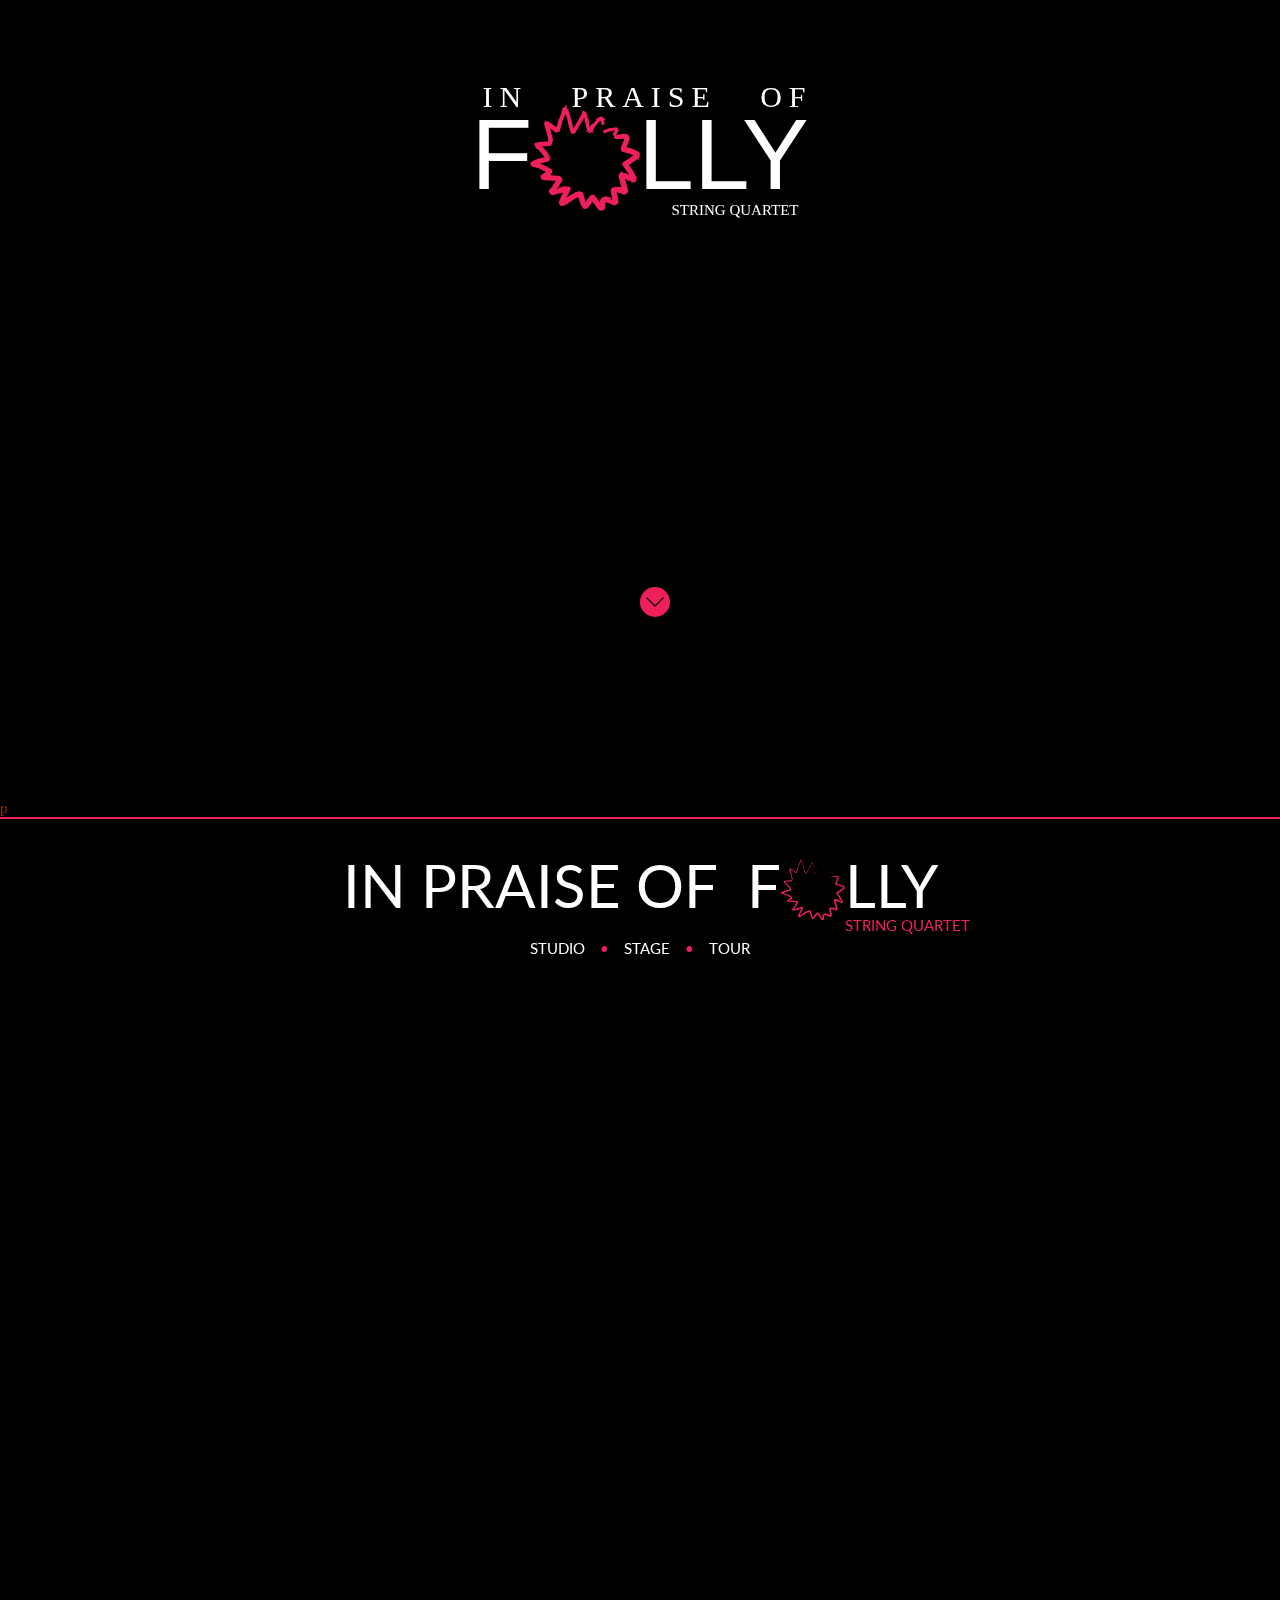
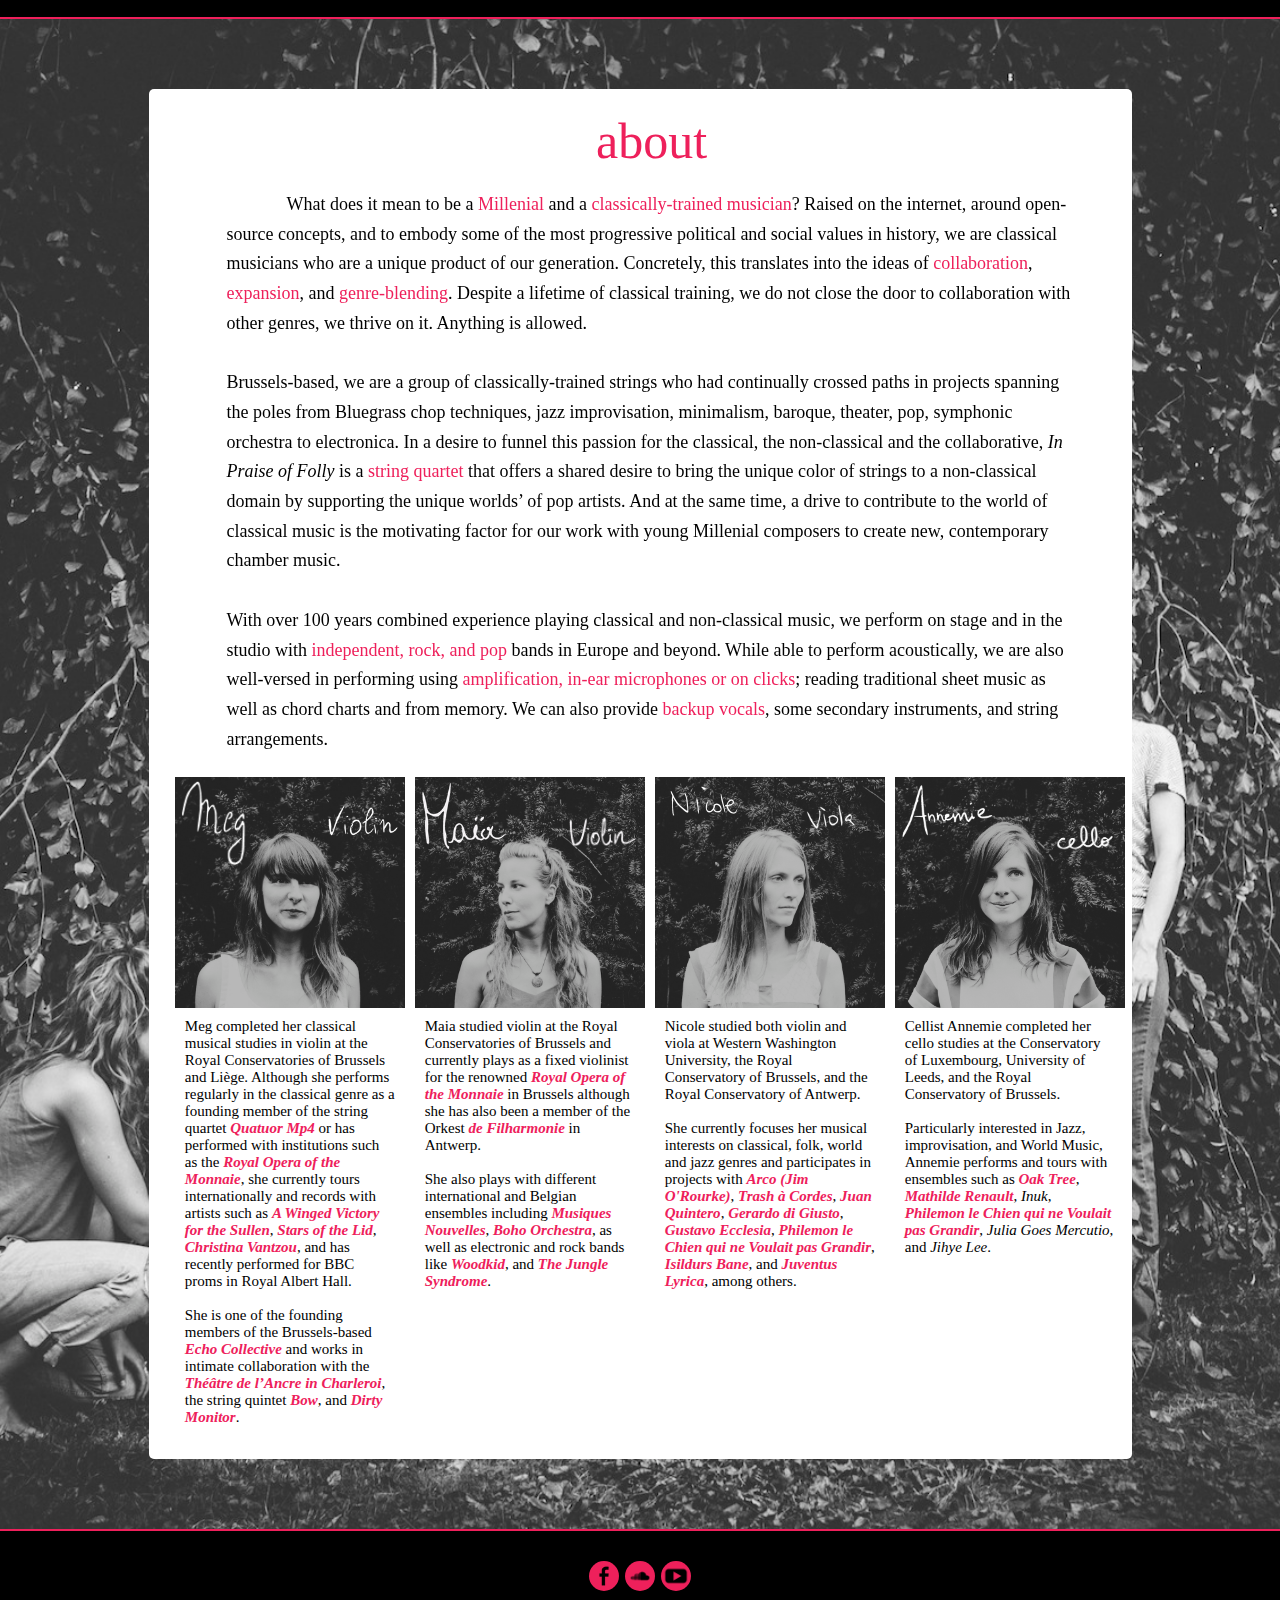
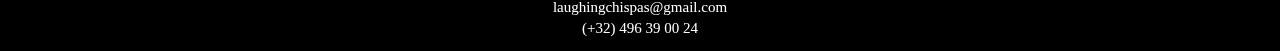
==== Documents/dev/projects/alba/index.html @ e02e5cf1 "first commit" ====
<!DOCTYPE html>
<html ng-app="angularApp">
<head lang="en">
    <meta charset="UTF-8">
    <meta name="viewport" content="width=device-width, initial-scale=1"/>

    <title>in praise of folly</title>

    <link rel="stylesheet" type="text/css" href="styles/main.css"/>
    <link rel="stylesheet" type="text/css" href="fonts/font.css"/>

    <script src="scripts/angular.min.js"></script>
    <script src="scripts/bootstrap.js"></script>
    <script src="scripts/bootstrap.min.js"></script>
    <script src="scripts/angularApp.js"></script>

    <link href="https://fonts.googleapis.com/css?family=Lato|Roboto|Slabo+27px" rel="stylesheet">


    <meta name="viewport" content="width=device-width, initial-scale=1.0">
    <link rel="shortcut icon" href="../favicon.ico">

    <link rel="stylesheet" type="text/css" href="styles/demo.css" />
    <link rel="stylesheet" type="text/css" href="styles/style1.css" />
    <script type="text/javascript" src="scripts/modernizr.custom.86080.js"></script>

    <LINK REL="icon" HREF="favicon.ico">

    <script src="https://ajax.googleapis.com/ajax/libs/jquery/3.1.1/jquery.min.js"></script>
    <script>

$(document).ready(function(){
  // Add smooth scrolling to all links
  $("a").on('click', function(event) {
    if (this.hash !== "") {
      event.preventDefault();
      var hash = this.hash;
      $('html, body').animate({
        scrollTop: $(hash).offset().top
      }, 800, function(){
        window.location.hash = hash;
      });
    } // End if
  });
});

$(document).ready(function(){

	// hide .navbar first
	$(".navbar").hide();

	// fade in .navbar
	$(function () {
		$(window).scroll(function () {
            // set distance user needs to scroll before we fadeIn navbar
			if ($(this).scrollTop() > 600) {
			    $('.navbar').fadeIn();
			}
			else {
				$('.navbar').fadeOut();
			}
		});


	});

});


$(document).ready(function(){

	// hide .navbar1 first
	$(".navbar1").hide();

	// fade in .navbar1
	$(function () {
		$(window).scroll(function () {
            // set distance user needs to scroll before we fadeIn navbar
			if ($(this).scrollTop() > 600) {
			    if ($(this).scrollTop() < 2300) {
				    $('.navbar1').fadeIn();
				}
				else {
				    $('.navbar1').fadeOut();
			    }
			}
			else {
				$('.navbar1').fadeOut();
			}
		});


	});

});


$(document).ready(function() {
    $(".scroll").click(function(event){
        $('html, body').animate({scrollTop: '+=550px'}, 800);
    });
});


</script>

</head>

<body ng-controller="albaController">

<div id="top"></div>

<nav class="navbar" role="navigation">
    <a href="#top">
        <div class="container-fluid"> <img class="arrow-up-test" src="assets/arrow_up.png"></div>
    </a>
</nav>

<nav class="navbar1" role="navigation">
    <a class="scroll">
        <img class="arrow-down-two" src="assets/arrow_down.png">
    </a>
</nav>


<div id="page">
    <ul class="cb-slideshow">
        <li><span></span><div></div></li>
        <li><span></span><div></div></li>
        <li><span></span><div></div></li>
        <li><span></span><div></div></li>
        <li><span></span><div></div></li>
    </ul>
    <div class="container-hero-image">
        <div class="hero-text">
            <div class="top-text">
                <div>in</div> <div>praise</div> <div>of</div>
            </div>
            <div class="middle-text">
                <div class="bottom-text">F<span class="logo"><b>{</b></span>LLY</div>
            </div>
            <div class="subtitle">string quartet</div>
        </div>
    </div>
    p
        <img class="arrow-down" src="assets/arrow_down.png">
    </a>
</div>

<div id="second-title"></div>

<div class="bottom">
    <div class="container">
        <div class="second-title-container">
            <div class="panel"><div class="second-title">IN PRAISE OF &nbspF<span id="logo-embed">{</span>LLY</div></div>
            <div class="string-quartet">String Quartet</div>
            <!--<div class="genre"> <span>Pop</span><span> and </span><span>Contemporary Chamber</span>
            </div>-->
            <div class="second-sub-title"><span class="points">Studio</span><span class="dot">•</span><span class="points">Stage</span><span class="dot">•</span><span class="points">Tour</span>
            </div>
        </div>

        <div class="video-container">
            <div class="internal-container">
                <iframe width="560" height="315" src="https://www.youtube.com/embed/kcdoWaRdyWs" frameborder="0" allowfullscreen></iframe>
            </div>
        </div>
    </div>

<div class="pic-container-wrapper" id="pic-container-wrapper">
    <div class="pic-container" id="pic-container">
        <div class="about">about</div>
        <div class="explanation">What does it mean to be a <span class="pink">Millenial</span> and a <span class="pink">classically-trained musician</span>?
            Raised on the internet, around open-source concepts, and to embody some of the most progressive political and social values in history, we are classical musicians
            who are a unique product of our generation.
            Concretely, this translates into the ideas of <span class="pink">collaboration</span>, <span class="pink">expansion</span>, and <span class="pink">genre-blending</span>. Despite a lifetime of classical training,
            we do not close the door to collaboration with other genres, we thrive on it. Anything is allowed.
            <br><br>
            Brussels-based, we are a group of classically-trained strings who had continually crossed paths in projects
            spanning the poles from Bluegrass chop techniques, jazz improvisation, minimalism, baroque, theater, pop,
            symphonic orchestra to electronica. In a desire to funnel this passion for the classical, the non-classical and the collaborative,
            <i>In Praise of Folly</i> is a <span class="pink">string quartet</span> that offers a shared desire to bring the unique color of strings to a non-classical domain by
            supporting the unique worlds’ of pop artists. And at the same time, a drive to contribute to the world of classical music is the motivating
            factor for our work with young Millenial composers to create new, contemporary chamber music.
            <br><br>
            With over 100 years combined experience playing classical and non-classical music,
            we perform on stage and in the studio with <span class="pink">independent, rock, and pop</span> bands in Europe and beyond.
            While able to perform acoustically, we are also well-versed in performing using <span class="pink">amplification,
            in-ear microphones or on clicks</span>; reading traditional sheet music as well as chord charts and from memory.
            We can also provide <span class="pink">backup vocals</span>, some secondary instruments, and string arrangements.
        </div>

        <div class="pic-and-text">
            <img class="pic" src="assets/meg.jpg">
            <img id="meg_name" src="assets/meg_name_resize.png">
            <img id="meg_instru" src="assets/meg_instrument.png">
            <div class="mini-bio">
                Meg completed her classical musical studies in violin at the Royal Conservatories of Brussels and Liège. Although she performs regularly
                in the classical genre as a founding member of the string quartet <a href="http://www.quatuormp4.com" target="_blank" class="pink"><b><i>Quatuor Mp4</i></b></a> or has performed with institutions such as
                the <a href="https://www.lamonnaie.be/en/program?c=1" target="_blank" class="pink"><b><i>Royal Opera of the Monnaie</i></b></a>, she currently tours internationally
                and records with artists such as <a href="http://awvfts.com/" target="_blank" class="pink"><b><i>A Winged Victory for the Sullen</i></b></a>,
                <a href="https://www.facebook.com/starsofthelid/" target="_blank" class="pink"><b><i>Stars of the Lid</i></b></a>,  <a href="http://www.christinavantzou.com/" target="_blank" class="pink"><b><i>Christina Vantzou</i></b></a>,
                 and has recently performed for BBC proms
                in Royal Albert Hall.
                <br><br>

                She is one of the founding members of the Brussels-based <a href="https://www.echocollective.be/" target="_blank" class="pink"><b><i>Echo Collective</i></b></a>
                and works in intimate collaboration
                with the <a href="https://www.ancre.be/" target="_blank" class="pink"><b><i>Théâtre de l’Ancre in Charleroi</i></b></a>, the string quintet
                <a href="https://www.facebook.com/bowquintet/?fref=ts" target="_blank" class="pink"><b><i>Bow</i></b></a>,
                and <a href="http://www.dirtymonitor.com/" target="_blank" class="pink"><b><i>Dirty Monitor</i></b></a>.

            </div>
        </div>
        <div class="pic-and-text">
            <img class="pic" src="assets/maia.jpg">
            <img id="maia_name" src="assets/maia_name.png">
            <img id="maia_instru" src="assets/maia_instru.png">
            <div class="mini-bio"> Maia studied violin at the Royal Conservatories of Brussels and currently plays as a fixed
                violinist for the renowned <a href="https://www.lamonnaie.be/en/program?c=1" target="_blank" class="pink"><b><i>Royal Opera of the Monnaie</i></b></a>
                in Brussels although she has also been a member of the Orkest
                <a href="http://www.defilharmonie.be/" target="_blank" class="pink"><b><i>de Filharmonie</i></b></a>
                in Antwerp.

                <br><br>
                She also plays with different international and Belgian ensembles including <a href="http://www.musiquesnouvelles.com/" target="_blank" class="pink"><b><i>Musiques Nouvelles</i></b></a>,
                <a href="http://bohoplayers.com/about/the-orchestra/?lang=en" target="_blank" class="pink"><b><i>Boho Orchestra</i></b></a>, as well as electronic
                and rock bands like <a href="http://www.woodkid.com/" target="_blank" class="pink"><b><i>Woodkid</i></b></a>,
                and <a href="https://www.facebook.com/thejunglesyndrome/" target="_blank" class="pink"><b><i>The Jungle Syndrome</i></b></a>. </div>
        </div>
        <div class="pic-and-text">
            <img class="pic" src="assets/nicole.jpg">
            <img id="nicole_name" src="assets/nicole_resized_name.png">
            <img id="nicole_instru" src="assets/nicole_instru.png">
            <div class="mini-bio"> Nicole studied both violin and viola at Western Washington University,
                the Royal Conservatory of Brussels, and the Royal Conservatory of Antwerp.
                <br><br>
                She currently focuses
                her musical interests on classical, folk, world and jazz genres and participates in projects with
                <a href="https://www.discogs.com/Giovanni-Di-Domenico-Jim-ORourke-Arco/release/7528863" target="_blank" class="pink"><b><i>Arco (Jim O'Rourke)</i></b></a>,
                <a href="https://www.facebook.com/TrashACordes/info" target="_blank" class="pink"><b><i>Trash à Cordes</i></b></a>,
                <a href="https://www.facebook.com/Juan-Quintero-Pagina-501581256590791/?ref=ts&fref=ts" target="_blank" class="pink"><b><i>Juan Quintero</i></b></a>,
                <a href="http://gerardodigiusto.free.fr/" target="_blank" class="pink"><b><i>Gerardo di Giusto</i></b></a>,
                <a href="https://www.facebook.com/GusEcclesiaOficial/" target="_blank" class="pink"><b><i>Gustavo Ecclesia</i></b></a>,
                <a href="https://philemonchien.wordpress.com/" target="_blank" class="pink"><b><i>Philemon le Chien qui ne Voulait pas Grandir</i></b></a>,
                <a href="https://www.facebook.com/ibexpo/" target="_blank" class="pink"><b><i>Isildurs Bane</i></b></a>, and
                <a href="http://www.juventuslyrica.org.ar/index.php" target="_blank" class="pink"><b><i>Juventus Lyrica</i></b></a>, among others.
            </div>
        </div>
        <div class="pic-and-text">
            <img class="pic" src="assets/annemie.jpg">
            <img id="annemie_name" src="assets/annemie_name.png">
            <img id="annemie_instru" src="assets/annemie_instru.png">
            <div class="mini-bio"> Cellist Annemie completed her cello studies at the Conservatory of Luxembourg, University of Leeds,
                and the Royal Conservatory of Brussels.
                <br><br>
                Particularly interested in Jazz, improvisation, and World Music, Annemie performs and tours with
                ensembles such as
                <a href="http://www.oaktreetrio.com/" target="_blank" class="pink"><b><i>Oak Tree</i></b></a>,
                <a href="http://www.igloorecords.be/artists/mathilde-renault/" target="_blank" class="pink"><b><i>Mathilde Renault</i></b></a>,
                <i>Inuk</i>,
                <a href="https://philemonchien.wordpress.com/" target="_blank" class="pink"><b><i>Philemon le Chien qui ne Voulait pas Grandir</i></b></a>,
                <i>Julia Goes Mercutio</i>, and
                <i>Jihye Lee</i>.
            </div>
        </div>
    </div>
</div>

<div class="footer">
    <div class="footer-icons">
        <a href="https://www.facebook.com/inpraiseoffolly/" target="_blank">
            <img class="icon" src="assets/facebook-icon.png">
        </a>
        <a href="https://soundcloud.com/inpraiseoffolly" target="_blank">
            <img class="icon" src="assets/sound_cloud.png">
        </a>
        <a href="http://www.youtube.com" target="_blank">
            <img class="icon" src="assets/youtube.png">
        </a>
        <div class="footer-info">laughingchispas@gmail.com</div>
        <div class="footer-info">(+32) 496 39 00 24</div>
    </div>
</div>

    <script>
function scrollTo(to, duration) {
    if (document.body.scrollTop == to) return;
    var diff = to - document.body.scrollTop;
    var scrollStep = Math.PI / (duration / 10);
    var count = 0, currPos;
    start = element.scrollTop;
    scrollInterval = setInterval(function(){
        if (document.body.scrollTop != to) {
            count = count + 1;
            currPos = start + diff * (0.5 - 0.5 * Math.cos(count * scrollStep));
            document.body.scrollTop = currPos;
        }
        else { clearInterval(scrollInterval); }
    },10);
}

function test(elID)
{
    var dest = document.getElementById(elID);
    scrollTo(dest.offsetTop, 600);
}
</script>

</body>
</html>
---- Documents/dev/projects/alba/styles/main.css ----
/******* COLOR VARIABLES *********/
@font-face {
  font-family: 'Journal';
  src: url("../fonts/journal.ttf") format("truetype"); }
body {
  padding: 0;
  margin: 0;
  font-family: 'Daniel';
  -webkit-animation: bugfix infinite 1s;
  height: calc(100% - 10px);
  position: relative;
  background-color: black; }

.site {
  overflow: hidden; }

a {
  text-decoration: none; }

.subtitle {
  font-family: "Tinos", serif;
  font-size: 20px;
  color: white;
  text-align: right;
  padding: 0 10px 0 0; }

#top {
  position: absolute;
  top: 0; }

/****************************************/
#page {
  position: relative;
  height: 100%; }
  #page .container-hero-image {
    margin: 0 auto;
    padding: 0;
    color: white;
    position: absolute;
    top: 0;
    left: 0;
    width: 100%;
    height: 800px; }
    #page .container-hero-image .hero-text {
      font-family: 'Slabo';
      padding: 80px 0 0 0; }
      #page .container-hero-image .hero-text .top-text {
        display: flex;
        justify-content: space-between;
        font-size: 30px;
        width: 330px;
        padding: 0 0 0 15px;
        margin: 0 auto -20px auto;
        text-transform: uppercase;
        letter-spacing: 7px; }
      #page .container-hero-image .hero-text .middle-text .bottom-text {
        font-size: 100px;
        text-align: center;
        font-family: sans-serif; }
        #page .container-hero-image .hero-text .middle-text .bottom-text .logo {
          font-family: 'Journal';
          color: #EE205B; }
      #page .container-hero-image .hero-text .subtitle {
        font-family: 'Slabo';
        text-align: center;
        padding: 0 0 0 150px;
        margin: -25px -40px 0 0;
        font-size: 15px;
        text-transform: uppercase; }
  #page .arrow-down {
    background-color: #EE205B;
    position: absolute;
    bottom: 200px;
    left: 50%;
    width: 20px;
    z-index: 1000;
    border-radius: 30px;
    margin: 0 15px 0 0;
    padding: 5px; }

.container {
  border-width: 2px 0 0 0;
  border-style: solid;
  border-color: #EE205B;
  width: 100%;
  padding: 20px 0 0 0; }
  .container .second-title-container {
    margin: 30px auto 20px auto;
    width: 75%; }
    .container .second-title-container .second-title {
      color: white;
      font-size: 60px;
      text-align: center;
      padding: 30px 0 0 0;
      font-family: 'Lato';
      position: relative;
      background-color: transparent; }
      .container .second-title-container .second-title #logo-embed {
        font-family: 'Journal';
        color: #EE205B; }
    .container .second-title-container .second-sub-title {
      color: white;
      text-align: center;
      padding: 10px 0 0 0;
      font-family: 'Lato';
      position: relative;
      font-size: 15px;
      width: 100%;
      text-align: center;
      display: flex;
      align-items: center;
      justify-content: center; }
      .container .second-title-container .second-sub-title .points {
        padding: 0 8px;
        text-transform: uppercase; }
      .container .second-title-container .second-sub-title .dot {
        font-size: 15px;
        color: #EE205B; }
    .container .second-title-container .string-quartet {
      color: #EE205B;
      text-align: right;
      font-family: 'Lato';
      position: relative;
      font-size: 15px;
      text-transform: uppercase;
      margin: -15px 150px 0 0; }

.navbar {
  position: fixed;
  top: 50%;
  right: 10px;
  z-index: 5000; }
  .navbar .arrow-up-test {
    background-color: #EE205B;
    width: 20px;
    border-radius: 30px;
    padding: 5px;
    position: relative; }

.navbar1 {
  position: fixed;
  top: 51%;
  right: 10px;
  z-index: 5000;
  margin: 30px 0 0 0; }
  .navbar1 .arrow-down-two {
    position: relative;
    background-color: #EE205B;
    width: 20px;
    border-radius: 30px;
    padding: 5px;
    margin: 0 auto; }

/* VIDEO */
.video-container {
  width: 75%;
  margin: 30px auto 50px auto;
  padding: 5px;
  position: relative;
  z-index: 300; }
  .video-container .internal-container {
    position: relative;
    padding-bottom: 56.25%;
    padding-top: 30px;
    height: 0;
    overflow: hidden; }
    .video-container .internal-container iframe, .video-container .internal-container object, .video-container .internal-container embed {
      position: absolute;
      top: 0;
      left: 0;
      width: 100%;
      height: 100%; }

/*PICS*/
.pic-container-wrapper {
  width: 100%;
  background-image: url(../assets/background-filles.jpg);
  background-size: cover;
  background-position: center center;
  padding: 10px 0;
  position: relative;
  border-width: 2px 0 2px 0;
  border-style: solid;
  border-color: #EE205B; }
  .pic-container-wrapper .pic-container {
    width: 75%;
    display: block;
    margin: 60px auto;
    padding: 20px;
    position: relative;
    background-color: white;
    border-radius: 5px; }
    .pic-container-wrapper .pic-container .about {
      font-size: 50px;
      color: #EE205B;
      width: 100%;
      text-align: center; }
    .pic-container-wrapper .pic-container .explanation {
      font-size: 18px;
      position: relative;
      padding: 10px 5px 10px 5px;
      color: black;
      width: 100%;
      line-height: 1.65em;
      text-align: left;
      font-family: 'Daniel';
      text-indent: 60px; }
      .pic-container-wrapper .pic-container .explanation .pink {
        color: #EE205B; }
    .pic-container-wrapper .pic-container .pic-and-text {
      width: 100%;
      display: block;
      position: relative;
      color: white;
      margin: 0 auto; }
      .pic-container-wrapper .pic-container .pic-and-text .mini-bio {
        color: black;
        padding: 5px 10px 10px 10px;
        font-family: 'Daniel';
        font-size: 15px; }
        .pic-container-wrapper .pic-container .pic-and-text .mini-bio .pink {
          color: #EE205B; }
      .pic-container-wrapper .pic-container .pic-and-text .pic {
        width: 100%;
        display: block;
        padding: 0 0 5px 0; }
      .pic-container-wrapper .pic-container .pic-and-text #maia_name {
        position: absolute;
        top: 5px;
        left: 5px;
        width: 90px; }
      .pic-container-wrapper .pic-container .pic-and-text #meg_name {
        position: absolute;
        top: 5px;
        left: 5px;
        width: 70px; }
      .pic-container-wrapper .pic-container .pic-and-text #maia_instru {
        position: absolute;
        top: 40px;
        right: 10px;
        width: 70px; }
      .pic-container-wrapper .pic-container .pic-and-text #meg_instru {
        position: absolute;
        top: 30px;
        right: 10px;
        width: 70px; }
      .pic-container-wrapper .pic-container .pic-and-text #nicole_name {
        position: absolute;
        top: 10px;
        left: 10px;
        width: 75px; }
      .pic-container-wrapper .pic-container .pic-and-text #annemie_name {
        position: absolute;
        top: 10px;
        left: 0;
        width: 100px; }
      .pic-container-wrapper .pic-container .pic-and-text #nicole_instru {
        position: absolute;
        top: 30px;
        right: 30px;
        width: 55px; }
      .pic-container-wrapper .pic-container .pic-and-text #annemie_instru {
        position: absolute;
        top: 50px;
        right: 10px;
        width: 65px; }

.footer {
  height: 100px;
  background-color: black;
  color: white;
  font-family: 'Daniel';
  text-align: center;
  font-size: 25px;
  padding: 20px 0 0 0;
  margin: 0;
  position: relative; }
  .footer .footer-icons {
    padding: 10px 0 0 0; }
    .footer .footer-icons .icon {
      background-color: #EE205B;
      border-radius: 30px;
      height: 30px;
      width: 30px; }
  .footer .footer-info {
    font-size: 15px;
    padding: 2px 0; }

@media only screen and (min-width: 600px) {
  #page {
    position: relative;
    height: 100%; }
    #page .container-hero-image {
      margin: 0 auto;
      padding: 0;
      color: white;
      position: absolute;
      top: 0;
      left: 0;
      width: 100%;
      height: 800px; }
      #page .container-hero-image .hero-text {
        font-family: 'Slabo';
        padding: 80px 0 0 0; }
        #page .container-hero-image .hero-text .top-text {
          font-size: 30px;
          text-align: center; }

  .navbar {
    position: fixed;
    top: 50%;
    right: 20px;
    z-index: 5000; }
    .navbar .arrow-up-test {
      background-color: #EE205B;
      width: 20px;
      border-radius: 30px;
      padding: 5px;
      position: relative; }

  .navbar1 {
    position: fixed;
    top: 51%;
    right: 20px;
    z-index: 5000;
    margin: 30px 0 0 0; }
    .navbar1 .arrow-down-two {
      position: relative;
      background-color: #EE205B;
      width: 20px;
      border-radius: 30px;
      padding: 5px;
      margin: 0 auto; }

  .pic-container-wrapper {
    width: 100%; }
    .pic-container-wrapper .pic-container {
      width: 80%;
      flex-wrap: wrap;
      padding: 23px 0 23px 23px;
      display: flex; }
      .pic-container-wrapper .pic-container .explanation {
        font-size: 18px;
        position: relative;
        padding: 20px 55px 20px 55px;
        color: black;
        width: 100%;
        line-height: 1.65em;
        text-align: left;
        font-family: 'Daniel'; }
      .pic-container-wrapper .pic-container .pic-and-text {
        width: 48%;
        padding: 3px 3px 0 0; }
        .pic-container-wrapper .pic-container .pic-and-text .pic {
          width: 100%;
          display: block;
          padding: 0 0 5px 0; }

  .container {
    border-width: 2px 0 0 0;
    border-style: solid;
    border-color: #EE205B;
    width: 100%; }
    .container .second-title-container {
      margin: 0 auto 10px auto;
      width: 75%; }
      .container .second-title-container .second-title {
        color: white;
        font-size: 60px;
        text-align: center;
        padding: 10px 0 0 0;
        font-family: 'Lato';
        position: relative;
        background-color: transparent; }
        .container .second-title-container .second-title #logo-embed {
          font-family: 'Journal';
          color: #EE205B; }
      .container .second-title-container .genre {
        color: pink;
        font-size: 25px;
        padding: 10px 0 0 0; }
      .container .second-title-container .second-sub-title {
        color: white;
        text-align: center;
        padding: 5px 0 0 0;
        font-family: 'Lato';
        position: relative;
        background-color: black;
        font-size: 15px;
        width: 100%;
        text-align: center;
        display: flex;
        align-items: center;
        justify-content: center; }
        .container .second-title-container .second-sub-title .points {
          padding: 0 15px;
          text-transform: uppercase; }
        .container .second-title-container .second-sub-title .dot {
          font-size: 15px;
          color: #EE205B; }
      .container .second-title-container .string-quartet {
        color: #EE205B;
        font-family: 'Lato';
        position: relative;
        font-size: 15px;
        text-transform: uppercase; } }
@media only screen and (min-width: 960px) {
  .navbar {
    position: fixed;
    top: 50%;
    right: 50px;
    z-index: 5000; }
    .navbar .arrow-up-test {
      background-color: #EE205B;
      width: 20px;
      border-radius: 30px;
      padding: 5px;
      position: relative; }

  .navbar1 {
    position: fixed;
    top: 51%;
    right: 50px;
    z-index: 5000;
    margin: 30px 0 0 0; }
    .navbar1 .arrow-down-two {
      position: relative;
      background-color: #EE205B;
      width: 20px;
      border-radius: 30px;
      padding: 5px;
      margin: 0 auto; }

  .pic-container-wrapper {
    width: 100%; }
    .pic-container-wrapper .pic-container {
      width: 75%;
      flex-wrap: wrap;
      display: flex; }
      .pic-container-wrapper .pic-container .pic-and-text {
        width: 24%;
        padding: 3px 3px 0 0; }
        .pic-container-wrapper .pic-container .pic-and-text .pic {
          width: 100%;
          display: block;
          padding: 0 0 5px 0; }
    .pic-container-wrapper .explanation {
      padding: 0 0 30px 0; } }

/*# sourceMappingURL=main.css.map */
---- Documents/dev/projects/alba/styles/demo.css ----
@font-face {
    font-family: 'BebasNeueRegular';
    src: url('fonts/BebasNeue-webfont.eot');
    src: url('fonts/BebasNeue-webfont.eot?#iefix') format('embedded-opentype'),
         url('fonts/BebasNeue-webfont.woff') format('woff'),
         url('fonts/BebasNeue-webfont.ttf') format('truetype'),
         url('fonts/BebasNeue-webfont.svg#BebasNeueRegular') format('svg');
    font-weight: normal;
    font-style: normal;
}
/* CSS reset */
body,div,dl,dt,dd,ul,ol,li,h1,h2,h3,h4,h5,h6,pre,form,fieldset,input,textarea,p,blockquote,th,td { 
	margin:0;
	padding:0;
}
html,body {
	margin:0;
	padding:0;
}
table {
	border-collapse:collapse;
	border-spacing:0;
}
fieldset,img { 
	border:0;
}
input{
	border:1px solid #b0b0b0;
	padding:3px 5px 4px;
	color:#979797;
	width:190px;
}
address,caption,cite,code,dfn,th,var {
	font-style:normal;
	font-weight:normal;
}
ol,ul {
	list-style:none;
}
caption,th {
	text-align:left;
}
h1,h2,h3,h4,h5,h6 {
	font-size:100%;
	font-weight:normal;
}
q:before,q:after {
	content:'';
}
abbr,acronym { border:0;
}
/* General Demo Style */
body{
	font-family: Constantia, Palatino, "Palatino Linotype", "Palatino LT STD", Georgia, serif;
	background: #000;
	font-weight: 400;
	font-size: 15px;
	color: #aa3e03;
	overflow-y: scroll;
	overflow-x: hidden;
}
.ie7 body{
	overflow:hidden;
}
a{
	color: #333;
	text-decoration: none;
}
.container{
	position: relative;
	text-align: center;
}
.clr{
	clear: both;
}
.container > header{
	padding: 30px 30px 10px 20px;
	margin: 0px 20px 10px 20px;
	position: relative;
	display: block;
	text-shadow: 1px 1px 1px rgba(0,0,0,0.2);
    text-align: left;
}
.container > header h1{
	font-family: 'BebasNeueRegular', 'Arial Narrow', Arial, sans-serif;
	font-size: 35px;
	line-height: 35px;
	position: relative;
	font-weight: 400;
	color: #fff;
	text-shadow: 1px 1px 1px rgba(0,0,0,0.3);
    padding: 0px 0px 5px 0px;
}
.container > header h1 span{

}
.container > header h2, p.info{
	font-size: 16px;
	font-style: italic;
	color: #f8f8f8;
	text-shadow: 1px 1px 1px rgba(0,0,0,0.6);
}
/* Header Style */
.codrops-top{
	font-family: Arial, sans-serif;
	line-height: 24px;
	font-size: 11px;
	width: 100%;
	background: #000;
	opacity: 0.9;
	text-transform: uppercase;
	z-index: 9999;
	position: relative;
	-moz-box-shadow: 1px 0px 2px #000;
	-webkit-box-shadow: 1px 0px 2px #000;
	box-shadow: 1px 0px 2px #000;
}
.codrops-top a{
	padding: 0px 10px;
	letter-spacing: 1px;
	color: #ddd;
	display: block;
	float: left;
}
.codrops-top a:hover{
	color: #fff;
}
.codrops-top span.right{
	float: right;
}
.codrops-top span.right a{
	float: none;
	display: inline;
}

p.codrops-demos{
	display: block;
	padding: 15px 0px;
}
p.codrops-demos a,
p.codrops-demos a.current-demo,
p.codrops-demos a.current-demo:hover{
    display: inline-block;
	border: 1px solid #6d0019;
	padding: 4px 10px 3px;
	font-size: 13px;
	line-height: 18px;
	margin: 2px 3px;
	font-weight: 800;
	-webkit-box-shadow: 0px 1px 1px rgba(0,0,0,0.1);
	-moz-box-shadow:0px 1px 1px rgba(0,0,0,0.1);
	box-shadow: 0px 1px 1px rgba(0,0,0,0.1);
	color:#fff;
	-webkit-border-radius: 5px;
	-moz-border-radius: 5px;
	border-radius: 5px;
	background: #a90329;
	background: -moz-linear-gradient(top, #a90329 0%, #8f0222 44%, #6d0019 100%);
	background: -webkit-gradient(linear, left top, left bottom, color-stop(0%,#a90329), color-stop(44%,#8f0222), color-stop(100%,#6d0019));
	background: -webkit-linear-gradient(top, #a90329 0%,#8f0222 44%,#6d0019 100%);
	background: -o-linear-gradient(top, #a90329 0%,#8f0222 44%,#6d0019 100%);
	background: -ms-linear-gradient(top, #a90329 0%,#8f0222 44%,#6d0019 100%);
	background: linear-gradient(top, #a90329 0%,#8f0222 44%,#6d0019 100%);
}
p.codrops-demos a:hover{
	background: #6d0019;
}
p.codrops-demos a:active{
	background: #6d0019;
	background: -moz-linear-gradient(top, #6d0019 0%, #8f0222 56%, #a90329 100%);
	background: -webkit-gradient(linear, left top, left bottom, color-stop(0%,#6d0019), color-stop(56%,#8f0222), color-stop(100%,#a90329));
	background: -webkit-linear-gradient(top, #6d0019 0%,#8f0222 56%,#a90329 100%);
	background: -o-linear-gradient(top, #6d0019 0%,#8f0222 56%,#a90329 100%);
	background: -ms-linear-gradient(top, #6d0019 0%,#8f0222 56%,#a90329 100%);
	background: linear-gradient(top, #6d0019 0%,#8f0222 56%,#a90329 100%);
	-webkit-box-shadow: 0px 1px 1px rgba(255,255,255,0.9);
	-moz-box-shadow:0px 1px 1px rgba(255,255,255,0.9);
	box-shadow: 0px 1px 1px rgba(255,255,255,0.9);
}
p.codrops-demos a.current-demo,
p.codrops-demos a.current-demo:hover{
	color: #A5727D;
	background: #6d0019;
}
/* Media Queries */
@media screen and (max-width: 767px) {
	.container > header{
		text-align: center;
	}
	p.codrops-demos {
		position: relative;
		top: auto;
		left: auto;
	}
}
---- Documents/dev/projects/alba/styles/style1.css ----
.cb-slideshow:after {
    position: fixed;
    width: 100%;
    height: 1000px;
    z-index: 0; 
}

.cb-slideshow {
    position: relative;
    width: 100%;
    height: 800px;
    z-index: 0;
}

#page {
    position: relative;
    height: 100%;
    }

.cb-slideshow:after {
    content: '';
    background: transparent url(../assets/pattern.png) repeat top left;
}
.cb-slideshow li span { 
    width: 100%;
    height: 100%;
    position: absolute;
    top: 0px;
    left: 0px;
    color: transparent;
    background-size: cover;
    background-position: center center;
    background-repeat: none;
    opacity: 0;
    z-index: 0;
	-webkit-backface-visibility: hidden;
    -webkit-animation: imageAnimation 36s linear infinite 0s;
    -moz-animation: imageAnimation 36s linear infinite 0s;
    -o-animation: imageAnimation 36s linear infinite 0s;
    -ms-animation: imageAnimation 36s linear infinite 0s;
    animation: imageAnimation 36s linear infinite 0s; 
}
.cb-slideshow li div {
    z-index: 1000;
    position: absolute;
    bottom: 30px;
    left: 0px;
    width: 100%;
    text-align: center;
    opacity: 0;
    color: #fff;
    -webkit-animation: titleAnimation 36s linear infinite 0s;
    -moz-animation: titleAnimation 36s linear infinite 0s;
    -o-animation: titleAnimation 36s linear infinite 0s;
    -ms-animation: titleAnimation 36s linear infinite 0s;
    animation: titleAnimation 36s linear infinite 0s;
}

.cb-slideshow li:nth-child(1) span { 
    background-image: url(../assets/girlz.jpg)
}
.cb-slideshow li:nth-child(2) span { 
    background-image: url(../assets/lesfilles-58.jpg);
    -webkit-animation-delay: 6s;
    -moz-animation-delay: 6s;
    -o-animation-delay: 6s;
    -ms-animation-delay: 6s;
    animation-delay: 6s; 
}
.cb-slideshow li:nth-child(3) span { 
    background-image: url(../assets/bench.jpg);
    -webkit-animation-delay: 12s;
    -moz-animation-delay: 12s;
    -o-animation-delay: 12s;
    -ms-animation-delay: 12s;
    animation-delay: 12s; 
}
.cb-slideshow li:nth-child(4) span { 
    background-image: url(../assets/robes.jpg);
    -webkit-animation-delay: 18s;
    -moz-animation-delay: 18s;
    -o-animation-delay: 18s;
    -ms-animation-delay: 18s;
    animation-delay: 18s; 
}
.cb-slideshow li:nth-child(5) span { 
    background-image: url(../assets/tree.jpg);
    -webkit-animation-delay: 24s;
    -moz-animation-delay: 24s;
    -o-animation-delay: 24s;
    -ms-animation-delay: 24s;
    animation-delay: 24s; 
}
.cb-slideshow li:nth-child(6) span { 
    background-image: url(../assets/fu.jpg);
    -webkit-animation-delay: 30s;
    -moz-animation-delay: 30s;
    -o-animation-delay: 30s;
    -ms-animation-delay: 30s;
    animation-delay: 30s; 
}
.cb-slideshow li:nth-child(2) div { 
    -webkit-animation-delay: 6s;
    -moz-animation-delay: 6s;
    -o-animation-delay: 6s;
    -ms-animation-delay: 6s;
    animation-delay: 6s; 
}
.cb-slideshow li:nth-child(3) div { 
    -webkit-animation-delay: 12s;
    -moz-animation-delay: 12s;
    -o-animation-delay: 12s;
    -ms-animation-delay: 12s;
    animation-delay: 12s; 
}
.cb-slideshow li:nth-child(4) div { 
    -webkit-animation-delay: 18s;
    -moz-animation-delay: 18s;
    -o-animation-delay: 18s;
    -ms-animation-delay: 18s;
    animation-delay: 18s; 
}
.cb-slideshow li:nth-child(5) div { 
    -webkit-animation-delay: 24s;
    -moz-animation-delay: 24s;
    -o-animation-delay: 24s;
    -ms-animation-delay: 24s;
    animation-delay: 24s; 
}
.cb-slideshow li:nth-child(6) div { 
    -webkit-animation-delay: 30s;
    -moz-animation-delay: 30s;
    -o-animation-delay: 30s;
    -ms-animation-delay: 30s;
    animation-delay: 30s; 
}
/* Animation for the slideshow images */
@-webkit-keyframes imageAnimation { 
    0% { opacity: 0;
    -webkit-animation-timing-function: ease-in; }
    8% { opacity: 1;
         -webkit-animation-timing-function: ease-out; }
    17% { opacity: 1 }
    25% { opacity: 0 }
    100% { opacity: 0 }
}
@-moz-keyframes imageAnimation { 
    0% { opacity: 0;
    -moz-animation-timing-function: ease-in; }
    8% { opacity: 1;
         -moz-animation-timing-function: ease-out; }
    17% { opacity: 1 }
    25% { opacity: 0 }
    100% { opacity: 0 }
}
@-o-keyframes imageAnimation { 
    0% { opacity: 0;
    -o-animation-timing-function: ease-in; }
    8% { opacity: 1;
         -o-animation-timing-function: ease-out; }
    17% { opacity: 1 }
    25% { opacity: 0 }
    100% { opacity: 0 }
}
@-ms-keyframes imageAnimation { 
    0% { opacity: 0;
    -ms-animation-timing-function: ease-in; }
    8% { opacity: 1;
         -ms-animation-timing-function: ease-out; }
    17% { opacity: 1 }
    25% { opacity: 0 }
    100% { opacity: 0 }
}
@keyframes imageAnimation { 
    0% { opacity: 0;
    animation-timing-function: ease-in; }
    8% { opacity: 1;
         animation-timing-function: ease-out; }
    17% { opacity: 1 }
    25% { opacity: 0 }
    100% { opacity: 0 }
}
/* Animation for the title */
@-webkit-keyframes titleAnimation {
    0% { opacity: 0 }
    8% { opacity: 1 }
    17% { opacity: 1 }
    19% { opacity: 0 }
    100% { opacity: 0 }
}
@-moz-keyframes titleAnimation {
    0% { opacity: 0 }
    8% { opacity: 1 }
    17% { opacity: 1 }
    19% { opacity: 0 }
    100% { opacity: 0 }
}
@-o-keyframes titleAnimation {
    0% { opacity: 0 }
    8% { opacity: 1 }
    17% { opacity: 1 }
    19% { opacity: 0 }
    100% { opacity: 0 }
}
@-ms-keyframes titleAnimation {
    0% { opacity: 0 }
    8% { opacity: 1 }
    17% { opacity: 1 }
    19% { opacity: 0 }
    100% { opacity: 0 }
}
@keyframes titleAnimation {
    0% { opacity: 0 }
    8% { opacity: 1 }
    17% { opacity: 1 }
    19% { opacity: 0 }
    100% { opacity: 0 }
}
/* Show at least something when animations not supported */
.no-cssanimations .cb-slideshow li span{
	opacity: 1;
}

@media screen and (max-width: 1140px) {
    .cb-slideshow li div h3 { font-size: 140px }
}
@media screen and (max-width: 600px) {
    .cb-slideshow li div h3 { font-size: 80px }
}
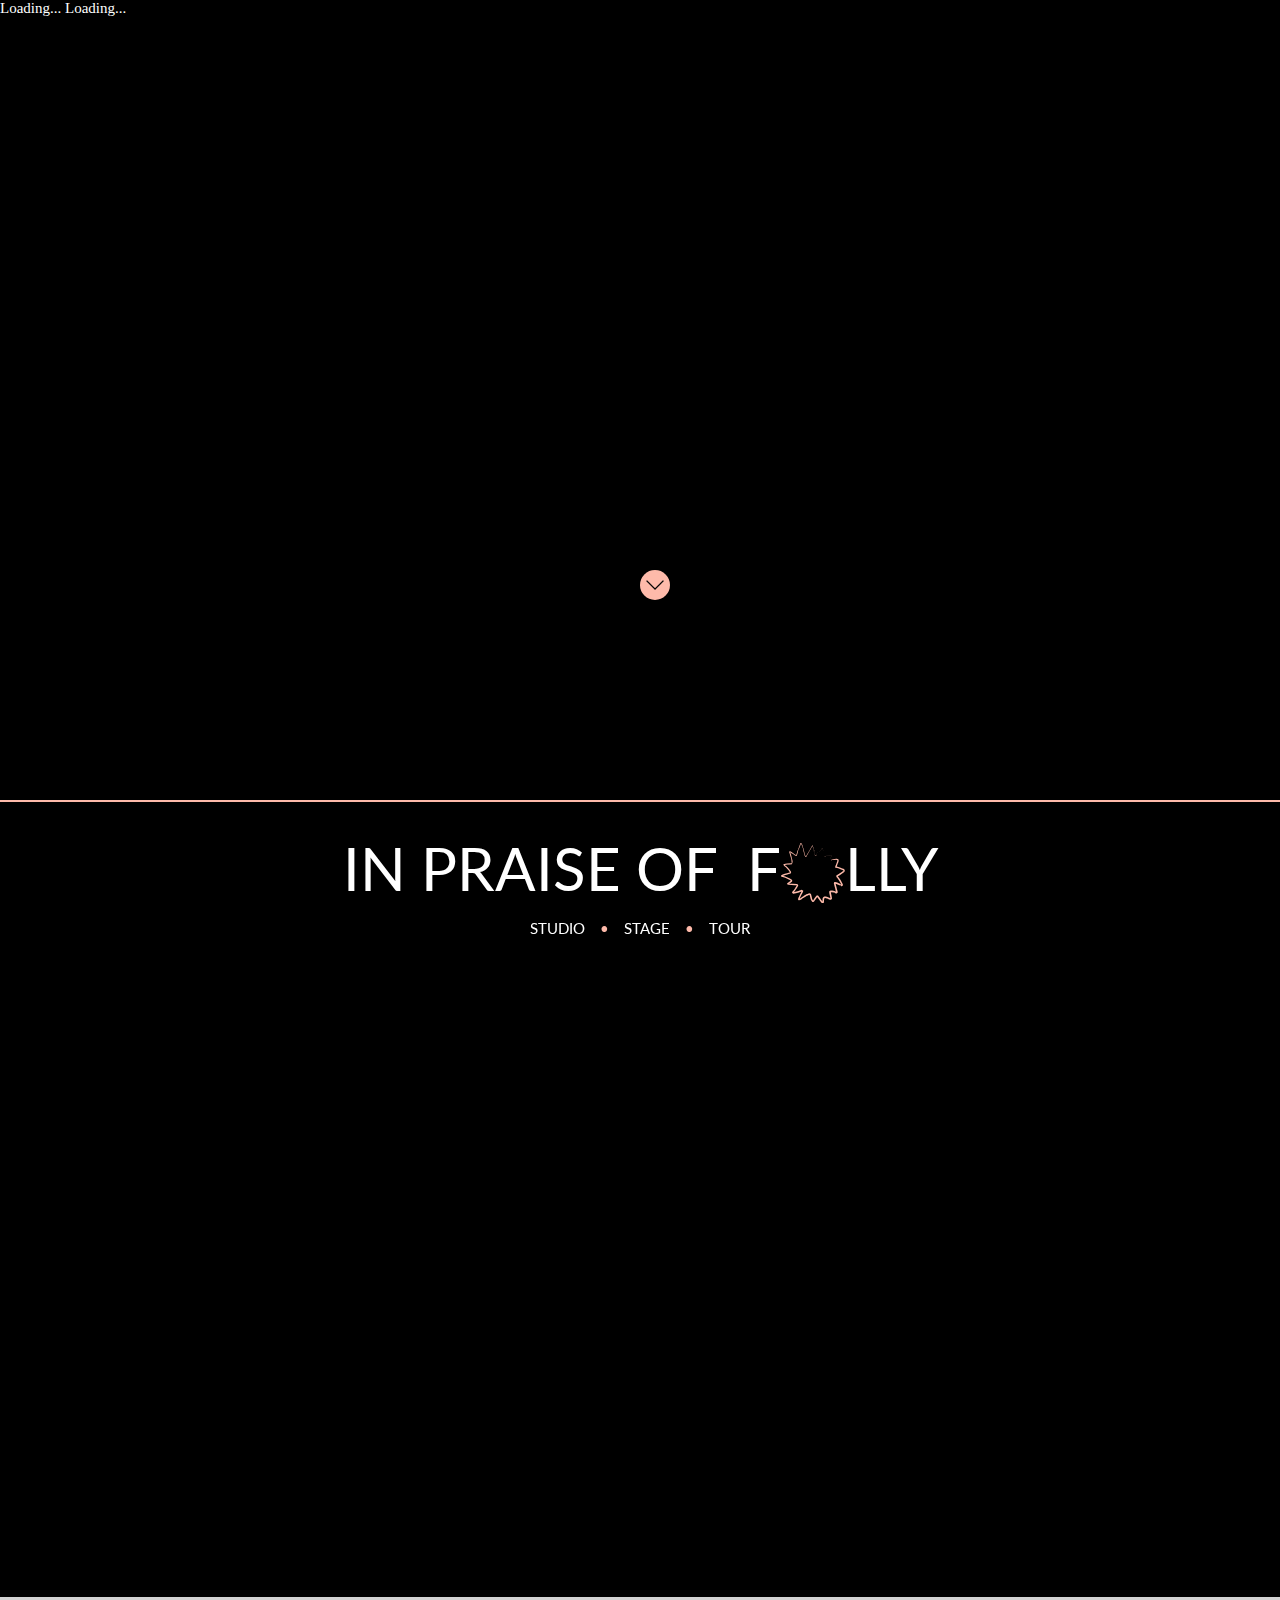
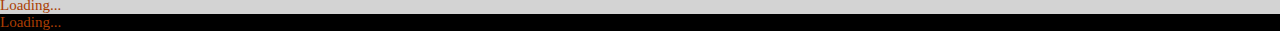
==== commit 1b19217b: "Layton's committing everything so if its fucked up go ask him" ====
--- a/Documents/dev/projects/alba/index.html
+++ b/Documents/dev/projects/alba/index.html
@@ -1,13 +1,18 @@
 <!DOCTYPE html>
-<html ng-app="angularApp">
+<html>
 <head lang="en">
     <meta charset="UTF-8">
     <meta name="viewport" content="width=device-width, initial-scale=1"/>
-
     <title>in praise of folly</title>
 
     <link rel="stylesheet" type="text/css" href="styles/main.css"/>
     <link rel="stylesheet" type="text/css" href="fonts/font.css"/>
+   <link rel="stylesheet" type="text/css" href="styles/navbar.css"/>
+    <link rel="stylesheet" type="text/css" href="styles/navbarSplash.css"/>
+    <link rel="stylesheet" type="text/css" href="styles/footer.css"/>
+    <link rel="stylesheet" type="text/css" href="styles/navTitle.css"/>
+    <link rel="stylesheet" type="text/css" href="styles/tour.css"/>
+    <link REL="icon" href="favicon.ico">
 
     <script src="scripts/angular.min.js"></script>
     <script src="scripts/bootstrap.js"></script>
@@ -24,36 +29,54 @@
     <link rel="stylesheet" type="text/css" href="styles/style1.css" />
     <script type="text/javascript" src="scripts/modernizr.custom.86080.js"></script>
 
-    <LINK REL="icon" HREF="favicon.ico">
-
     <script src="https://ajax.googleapis.com/ajax/libs/jquery/3.1.1/jquery.min.js"></script>
+    <script src="node_modules/es6-shim/es6-shim.min.js"></script>
+    <script src="node_modules/systemjs/dist/system-polyfills.js"></script>
+
+    <script src="node_modules/angular2/bundles/angular2-polyfills.js"></script>
+    <script src="node_modules/systemjs/dist/system.src.js"></script>
+    <script src="node_modules/rxjs/bundles/Rx.js"></script>
+    <script src="node_modules/angular2/bundles/angular2.dev.js"></script>
+
+    <!-- 2. Configure SystemJS -->
     <script>
+        System.config({
+            packages: {
+                app: {
+                    format: 'register',
+                    defaultExtension: 'js'
+                }
+            }
+        });
+        System.import('app/boot')
+            .then(null, console.error.bind(console));
+    </script>
+    <script>
 
 $(document).ready(function(){
-  // Add smooth scrolling to all links
+
   $("a").on('click', function(event) {
     if (this.hash !== "") {
       event.preventDefault();
       var hash = this.hash;
       $('html, body').animate({
         scrollTop: $(hash).offset().top
-      }, 800, function(){
+      }, 700, function(){
         window.location.hash = hash;
       });
-    } // End if
+    }
   });
 });
 
 $(document).ready(function(){
 
-	// hide .navbar first
+
 	$(".navbar").hide();
 
-	// fade in .navbar
 	$(function () {
 		$(window).scroll(function () {
             // set distance user needs to scroll before we fadeIn navbar
-			if ($(this).scrollTop() > 600) {
+			if ($(this).scrollTop() > 500) {
 			    $('.navbar').fadeIn();
 			}
 			else {
@@ -66,6 +89,15 @@
 
 });
 
+var num = 500;
+
+$(window).bind('scroll', function () {
+    if ($(window).scrollTop() > num) {
+        $('.menu').addClass('fixed');
+    } else {
+        $('.menu').removeClass('fixed');
+    }
+});
 
 $(document).ready(function(){
 
@@ -76,7 +108,7 @@
 	$(function () {
 		$(window).scroll(function () {
             // set distance user needs to scroll before we fadeIn navbar
-			if ($(this).scrollTop() > 600) {
+			if ($(this).scrollTop() > 500) {
 			    if ($(this).scrollTop() < 2300) {
 				    $('.navbar1').fadeIn();
 				}
@@ -97,7 +129,7 @@
 
 $(document).ready(function() {
     $(".scroll").click(function(event){
-        $('html, body').animate({scrollTop: '+=550px'}, 800);
+        $('html, body').animate({scrollTop: '+=550px'}, 700);
     });
 });
 
@@ -106,21 +138,21 @@
 
 </head>
 
-<body ng-controller="albaController">
+<body>
 
 <div id="top"></div>
 
-<nav class="navbar" role="navigation">
+<div class="navbar" role="navigation">
     <a href="#top">
         <div class="container-fluid"> <img class="arrow-up-test" src="assets/arrow_up.png"></div>
     </a>
-</nav>
-
-<nav class="navbar1" role="navigation">
+</div>
+
+<div class="navbar1" role="navigation">
     <a class="scroll">
         <img class="arrow-down-two" src="assets/arrow_down.png">
     </a>
-</nav>
+</div>
 
 
 <div id="page">
@@ -133,16 +165,13 @@
     </ul>
     <div class="container-hero-image">
         <div class="hero-text">
-            <div class="top-text">
-                <div>in</div> <div>praise</div> <div>of</div>
-            </div>
-            <div class="middle-text">
-                <div class="bottom-text">F<span class="logo"><b>{</b></span>LLY</div>
-            </div>
-            <div class="subtitle">string quartet</div>
+            <navbarTitle>Loading...</navbarTitle>
+
+                <navbarSplash>Loading...</navbarSplash>
+            <div class="menu"><navbar>Loading...</navbar></div>
         </div>
     </div>
-    p
+    <a class="scroll">
         <img class="arrow-down" src="assets/arrow_down.png">
     </a>
 </div>
@@ -153,7 +182,7 @@
     <div class="container">
         <div class="second-title-container">
             <div class="panel"><div class="second-title">IN PRAISE OF &nbspF<span id="logo-embed">{</span>LLY</div></div>
-            <div class="string-quartet">String Quartet</div>
+            <!--<div class="string-quartet">String Quartet</div>-->
             <!--<div class="genre"> <span>Pop</span><span> and </span><span>Contemporary Chamber</span>
             </div>-->
             <div class="second-sub-title"><span class="points">Studio</span><span class="dot">•</span><span class="points">Stage</span><span class="dot">•</span><span class="points">Tour</span>
@@ -167,121 +196,11 @@
         </div>
     </div>
 
-<div class="pic-container-wrapper" id="pic-container-wrapper">
-    <div class="pic-container" id="pic-container">
-        <div class="about">about</div>
-        <div class="explanation">What does it mean to be a <span class="pink">Millenial</span> and a <span class="pink">classically-trained musician</span>?
-            Raised on the internet, around open-source concepts, and to embody some of the most progressive political and social values in history, we are classical musicians
-            who are a unique product of our generation.
-            Concretely, this translates into the ideas of <span class="pink">collaboration</span>, <span class="pink">expansion</span>, and <span class="pink">genre-blending</span>. Despite a lifetime of classical training,
-            we do not close the door to collaboration with other genres, we thrive on it. Anything is allowed.
-            <br><br>
-            Brussels-based, we are a group of classically-trained strings who had continually crossed paths in projects
-            spanning the poles from Bluegrass chop techniques, jazz improvisation, minimalism, baroque, theater, pop,
-            symphonic orchestra to electronica. In a desire to funnel this passion for the classical, the non-classical and the collaborative,
-            <i>In Praise of Folly</i> is a <span class="pink">string quartet</span> that offers a shared desire to bring the unique color of strings to a non-classical domain by
-            supporting the unique worlds’ of pop artists. And at the same time, a drive to contribute to the world of classical music is the motivating
-            factor for our work with young Millenial composers to create new, contemporary chamber music.
-            <br><br>
-            With over 100 years combined experience playing classical and non-classical music,
-            we perform on stage and in the studio with <span class="pink">independent, rock, and pop</span> bands in Europe and beyond.
-            While able to perform acoustically, we are also well-versed in performing using <span class="pink">amplification,
-            in-ear microphones or on clicks</span>; reading traditional sheet music as well as chord charts and from memory.
-            We can also provide <span class="pink">backup vocals</span>, some secondary instruments, and string arrangements.
-        </div>
-
-        <div class="pic-and-text">
-            <img class="pic" src="assets/meg.jpg">
-            <img id="meg_name" src="assets/meg_name_resize.png">
-            <img id="meg_instru" src="assets/meg_instrument.png">
-            <div class="mini-bio">
-                Meg completed her classical musical studies in violin at the Royal Conservatories of Brussels and Liège. Although she performs regularly
-                in the classical genre as a founding member of the string quartet <a href="http://www.quatuormp4.com" target="_blank" class="pink"><b><i>Quatuor Mp4</i></b></a> or has performed with institutions such as
-                the <a href="https://www.lamonnaie.be/en/program?c=1" target="_blank" class="pink"><b><i>Royal Opera of the Monnaie</i></b></a>, she currently tours internationally
-                and records with artists such as <a href="http://awvfts.com/" target="_blank" class="pink"><b><i>A Winged Victory for the Sullen</i></b></a>,
-                <a href="https://www.facebook.com/starsofthelid/" target="_blank" class="pink"><b><i>Stars of the Lid</i></b></a>,  <a href="http://www.christinavantzou.com/" target="_blank" class="pink"><b><i>Christina Vantzou</i></b></a>,
-                 and has recently performed for BBC proms
-                in Royal Albert Hall.
-                <br><br>
-
-                She is one of the founding members of the Brussels-based <a href="https://www.echocollective.be/" target="_blank" class="pink"><b><i>Echo Collective</i></b></a>
-                and works in intimate collaboration
-                with the <a href="https://www.ancre.be/" target="_blank" class="pink"><b><i>Théâtre de l’Ancre in Charleroi</i></b></a>, the string quintet
-                <a href="https://www.facebook.com/bowquintet/?fref=ts" target="_blank" class="pink"><b><i>Bow</i></b></a>,
-                and <a href="http://www.dirtymonitor.com/" target="_blank" class="pink"><b><i>Dirty Monitor</i></b></a>.
-
-            </div>
-        </div>
-        <div class="pic-and-text">
-            <img class="pic" src="assets/maia.jpg">
-            <img id="maia_name" src="assets/maia_name.png">
-            <img id="maia_instru" src="assets/maia_instru.png">
-            <div class="mini-bio"> Maia studied violin at the Royal Conservatories of Brussels and currently plays as a fixed
-                violinist for the renowned <a href="https://www.lamonnaie.be/en/program?c=1" target="_blank" class="pink"><b><i>Royal Opera of the Monnaie</i></b></a>
-                in Brussels although she has also been a member of the Orkest
-                <a href="http://www.defilharmonie.be/" target="_blank" class="pink"><b><i>de Filharmonie</i></b></a>
-                in Antwerp.
-
-                <br><br>
-                She also plays with different international and Belgian ensembles including <a href="http://www.musiquesnouvelles.com/" target="_blank" class="pink"><b><i>Musiques Nouvelles</i></b></a>,
-                <a href="http://bohoplayers.com/about/the-orchestra/?lang=en" target="_blank" class="pink"><b><i>Boho Orchestra</i></b></a>, as well as electronic
-                and rock bands like <a href="http://www.woodkid.com/" target="_blank" class="pink"><b><i>Woodkid</i></b></a>,
-                and <a href="https://www.facebook.com/thejunglesyndrome/" target="_blank" class="pink"><b><i>The Jungle Syndrome</i></b></a>. </div>
-        </div>
-        <div class="pic-and-text">
-            <img class="pic" src="assets/nicole.jpg">
-            <img id="nicole_name" src="assets/nicole_resized_name.png">
-            <img id="nicole_instru" src="assets/nicole_instru.png">
-            <div class="mini-bio"> Nicole studied both violin and viola at Western Washington University,
-                the Royal Conservatory of Brussels, and the Royal Conservatory of Antwerp.
-                <br><br>
-                She currently focuses
-                her musical interests on classical, folk, world and jazz genres and participates in projects with
-                <a href="https://www.discogs.com/Giovanni-Di-Domenico-Jim-ORourke-Arco/release/7528863" target="_blank" class="pink"><b><i>Arco (Jim O'Rourke)</i></b></a>,
-                <a href="https://www.facebook.com/TrashACordes/info" target="_blank" class="pink"><b><i>Trash à Cordes</i></b></a>,
-                <a href="https://www.facebook.com/Juan-Quintero-Pagina-501581256590791/?ref=ts&fref=ts" target="_blank" class="pink"><b><i>Juan Quintero</i></b></a>,
-                <a href="http://gerardodigiusto.free.fr/" target="_blank" class="pink"><b><i>Gerardo di Giusto</i></b></a>,
-                <a href="https://www.facebook.com/GusEcclesiaOficial/" target="_blank" class="pink"><b><i>Gustavo Ecclesia</i></b></a>,
-                <a href="https://philemonchien.wordpress.com/" target="_blank" class="pink"><b><i>Philemon le Chien qui ne Voulait pas Grandir</i></b></a>,
-                <a href="https://www.facebook.com/ibexpo/" target="_blank" class="pink"><b><i>Isildurs Bane</i></b></a>, and
-                <a href="http://www.juventuslyrica.org.ar/index.php" target="_blank" class="pink"><b><i>Juventus Lyrica</i></b></a>, among others.
-            </div>
-        </div>
-        <div class="pic-and-text">
-            <img class="pic" src="assets/annemie.jpg">
-            <img id="annemie_name" src="assets/annemie_name.png">
-            <img id="annemie_instru" src="assets/annemie_instru.png">
-            <div class="mini-bio"> Cellist Annemie completed her cello studies at the Conservatory of Luxembourg, University of Leeds,
-                and the Royal Conservatory of Brussels.
-                <br><br>
-                Particularly interested in Jazz, improvisation, and World Music, Annemie performs and tours with
-                ensembles such as
-                <a href="http://www.oaktreetrio.com/" target="_blank" class="pink"><b><i>Oak Tree</i></b></a>,
-                <a href="http://www.igloorecords.be/artists/mathilde-renault/" target="_blank" class="pink"><b><i>Mathilde Renault</i></b></a>,
-                <i>Inuk</i>,
-                <a href="https://philemonchien.wordpress.com/" target="_blank" class="pink"><b><i>Philemon le Chien qui ne Voulait pas Grandir</i></b></a>,
-                <i>Julia Goes Mercutio</i>, and
-                <i>Jihye Lee</i>.
-            </div>
-        </div>
+
+    <div id="tour-home">
+        <tour>Loading...</tour>
     </div>
-</div>
-
-<div class="footer">
-    <div class="footer-icons">
-        <a href="https://www.facebook.com/inpraiseoffolly/" target="_blank">
-            <img class="icon" src="assets/facebook-icon.png">
-        </a>
-        <a href="https://soundcloud.com/inpraiseoffolly" target="_blank">
-            <img class="icon" src="assets/sound_cloud.png">
-        </a>
-        <a href="http://www.youtube.com" target="_blank">
-            <img class="icon" src="assets/youtube.png">
-        </a>
-        <div class="footer-info">laughingchispas@gmail.com</div>
-        <div class="footer-info">(+32) 496 39 00 24</div>
-    </div>
-</div>
+    <footer>Loading...</footer>
 
     <script>
 function scrollTo(to, duration) {
--- a/Documents/dev/projects/alba/styles/main.css
+++ b/Documents/dev/projects/alba/styles/main.css
@@ -17,13 +17,6 @@
 a {
   text-decoration: none; }
 
-.subtitle {
-  font-family: "Tinos", serif;
-  font-size: 20px;
-  color: white;
-  text-align: right;
-  padding: 0 10px 0 0; }
-
 #top {
   position: absolute;
   top: 0; }
@@ -35,7 +28,6 @@
   #page .container-hero-image {
     margin: 0 auto;
     padding: 0;
-    color: white;
     position: absolute;
     top: 0;
     left: 0;
@@ -43,32 +35,25 @@
     height: 800px; }
     #page .container-hero-image .hero-text {
       font-family: 'Slabo';
-      padding: 80px 0 0 0; }
-      #page .container-hero-image .hero-text .top-text {
-        display: flex;
-        justify-content: space-between;
-        font-size: 30px;
-        width: 330px;
-        padding: 0 0 0 15px;
-        margin: 0 auto -20px auto;
-        text-transform: uppercase;
-        letter-spacing: 7px; }
-      #page .container-hero-image .hero-text .middle-text .bottom-text {
-        font-size: 100px;
-        text-align: center;
-        font-family: sans-serif; }
-        #page .container-hero-image .hero-text .middle-text .bottom-text .logo {
-          font-family: 'Journal';
-          color: #EE205B; }
-      #page .container-hero-image .hero-text .subtitle {
-        font-family: 'Slabo';
-        text-align: center;
-        padding: 0 0 0 150px;
-        margin: -25px -40px 0 0;
-        font-size: 15px;
-        text-transform: uppercase; }
+      background-color: black;
+      padding: 0 0 0 0; }
+      #page .container-hero-image .hero-text .menu {
+        position: absolute;
+        width: 100%;
+        opacity: 0;
+        z-index: 2000; }
+      #page .container-hero-image .hero-text .fixed {
+        position: fixed;
+        top: 0;
+        opacity: 1;
+        -webkit-transition: opacity 0.5s ease-in;
+        -moz-transition: opacity 0.5s ease-in;
+        -o-transition: opacity 0.5s ease-in;
+        -ms-transition: opacity 0.5s ease-in;
+        transition: opacity 0.5s ease-in;
+        z-index: 2000; }
   #page .arrow-down {
-    background-color: #EE205B;
+    background-color: #FEBAAA;
     position: absolute;
     bottom: 200px;
     left: 50%;
@@ -78,10 +63,15 @@
     margin: 0 15px 0 0;
     padding: 5px; }
 
+#tour-home {
+  background-color: lightgrey;
+  z-index: 500;
+  position: relative; }
+
 .container {
   border-width: 2px 0 0 0;
   border-style: solid;
-  border-color: #EE205B;
+  border-color: #FEBAAA;
   width: 100%;
   padding: 20px 0 0 0; }
   .container .second-title-container {
@@ -97,7 +87,7 @@
       background-color: transparent; }
       .container .second-title-container .second-title #logo-embed {
         font-family: 'Journal';
-        color: #EE205B; }
+        color: #FEBAAA; }
     .container .second-title-container .second-sub-title {
       color: white;
       text-align: center;
@@ -115,9 +105,9 @@
         text-transform: uppercase; }
       .container .second-title-container .second-sub-title .dot {
         font-size: 15px;
-        color: #EE205B; }
+        color: #FEBAAA; }
     .container .second-title-container .string-quartet {
-      color: #EE205B;
+      color: #FEBAAA;
       text-align: right;
       font-family: 'Lato';
       position: relative;
@@ -131,7 +121,7 @@
   right: 10px;
   z-index: 5000; }
   .navbar .arrow-up-test {
-    background-color: #EE205B;
+    background-color: #FEBAAA;
     width: 20px;
     border-radius: 30px;
     padding: 5px;
@@ -145,7 +135,7 @@
   margin: 30px 0 0 0; }
   .navbar1 .arrow-down-two {
     position: relative;
-    background-color: #EE205B;
+    background-color: #FEBAAA;
     width: 20px;
     border-radius: 30px;
     padding: 5px;
@@ -181,7 +171,7 @@
   position: relative;
   border-width: 2px 0 2px 0;
   border-style: solid;
-  border-color: #EE205B; }
+  border-color: #FEBAAA; }
   .pic-container-wrapper .pic-container {
     width: 75%;
     display: block;
@@ -192,7 +182,7 @@
     border-radius: 5px; }
     .pic-container-wrapper .pic-container .about {
       font-size: 50px;
-      color: #EE205B;
+      color: #FEBAAA;
       width: 100%;
       text-align: center; }
     .pic-container-wrapper .pic-container .explanation {
@@ -206,7 +196,7 @@
       font-family: 'Daniel';
       text-indent: 60px; }
       .pic-container-wrapper .pic-container .explanation .pink {
-        color: #EE205B; }
+        color: #FEBAAA; }
     .pic-container-wrapper .pic-container .pic-and-text {
       width: 100%;
       display: block;
@@ -219,7 +209,7 @@
         font-family: 'Daniel';
         font-size: 15px; }
         .pic-container-wrapper .pic-container .pic-and-text .mini-bio .pink {
-          color: #EE205B; }
+          color: #FEBAAA; }
       .pic-container-wrapper .pic-container .pic-and-text .pic {
         width: 100%;
         display: block;
@@ -264,27 +254,6 @@
         top: 50px;
         right: 10px;
         width: 65px; }
-
-.footer {
-  height: 100px;
-  background-color: black;
-  color: white;
-  font-family: 'Daniel';
-  text-align: center;
-  font-size: 25px;
-  padding: 20px 0 0 0;
-  margin: 0;
-  position: relative; }
-  .footer .footer-icons {
-    padding: 10px 0 0 0; }
-    .footer .footer-icons .icon {
-      background-color: #EE205B;
-      border-radius: 30px;
-      height: 30px;
-      width: 30px; }
-  .footer .footer-info {
-    font-size: 15px;
-    padding: 2px 0; }
 
 @media only screen and (min-width: 600px) {
   #page {
@@ -301,10 +270,7 @@
       height: 800px; }
       #page .container-hero-image .hero-text {
         font-family: 'Slabo';
-        padding: 80px 0 0 0; }
-        #page .container-hero-image .hero-text .top-text {
-          font-size: 30px;
-          text-align: center; }
+        padding: 0 0 0 0; }
 
   .navbar {
     position: fixed;
@@ -312,7 +278,7 @@
     right: 20px;
     z-index: 5000; }
     .navbar .arrow-up-test {
-      background-color: #EE205B;
+      background-color: #FEBAAA;
       width: 20px;
       border-radius: 30px;
       padding: 5px;
@@ -326,7 +292,7 @@
     margin: 30px 0 0 0; }
     .navbar1 .arrow-down-two {
       position: relative;
-      background-color: #EE205B;
+      background-color: #FEBAAA;
       width: 20px;
       border-radius: 30px;
       padding: 5px;
@@ -359,7 +325,7 @@
   .container {
     border-width: 2px 0 0 0;
     border-style: solid;
-    border-color: #EE205B;
+    border-color: #FEBAAA;
     width: 100%; }
     .container .second-title-container {
       margin: 0 auto 10px auto;
@@ -374,7 +340,7 @@
         background-color: transparent; }
         .container .second-title-container .second-title #logo-embed {
           font-family: 'Journal';
-          color: #EE205B; }
+          color: #FEBAAA; }
       .container .second-title-container .genre {
         color: pink;
         font-size: 25px;
@@ -397,9 +363,9 @@
           text-transform: uppercase; }
         .container .second-title-container .second-sub-title .dot {
           font-size: 15px;
-          color: #EE205B; }
+          color: #FEBAAA; }
       .container .second-title-container .string-quartet {
-        color: #EE205B;
+        color: #FEBAAA;
         font-family: 'Lato';
         position: relative;
         font-size: 15px;
@@ -411,7 +377,7 @@
     right: 50px;
     z-index: 5000; }
     .navbar .arrow-up-test {
-      background-color: #EE205B;
+      background-color: #FEBAAA;
       width: 20px;
       border-radius: 30px;
       padding: 5px;
@@ -425,7 +391,7 @@
     margin: 30px 0 0 0; }
     .navbar1 .arrow-down-two {
       position: relative;
-      background-color: #EE205B;
+      background-color: #FEBAAA;
       width: 20px;
       border-radius: 30px;
       padding: 5px;
